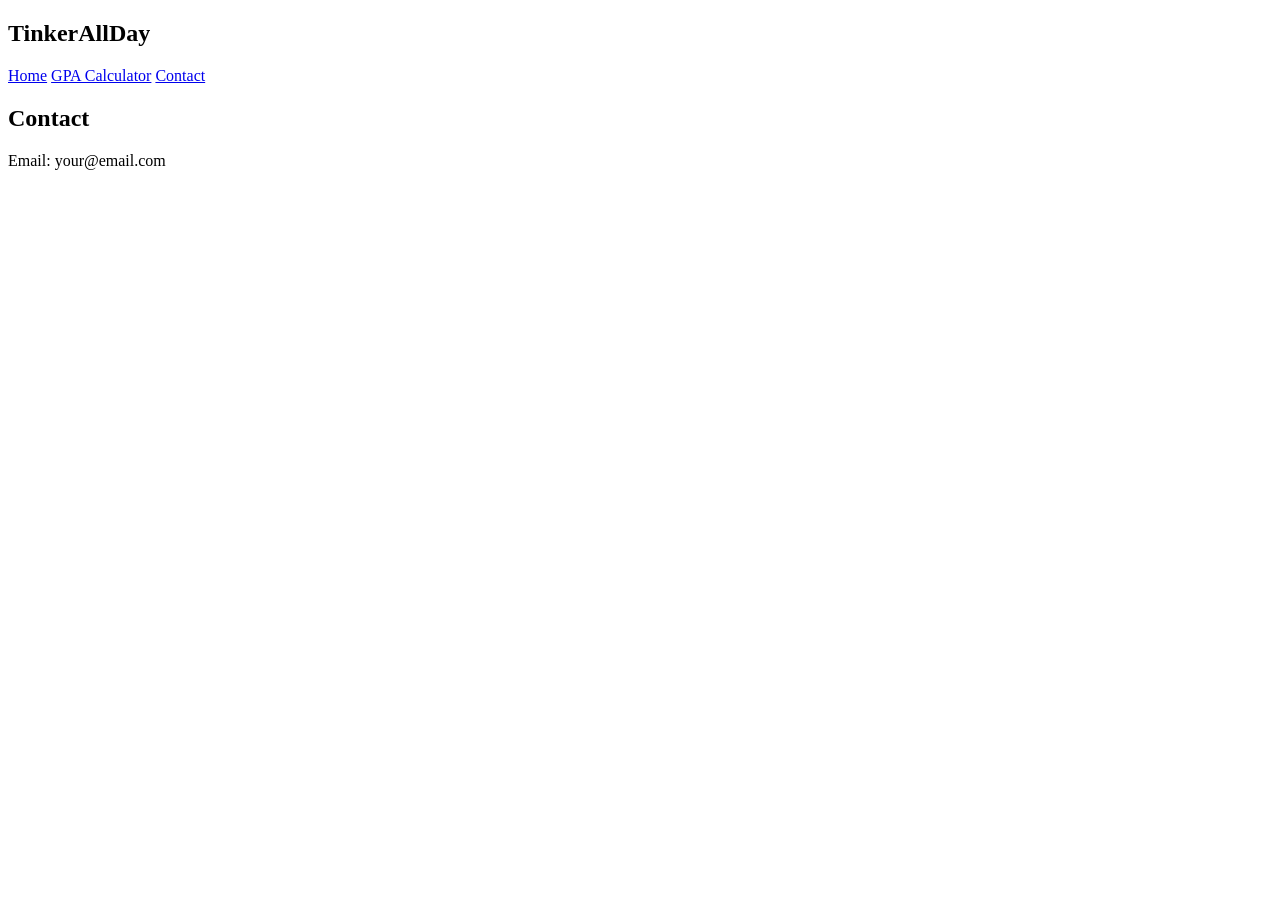
==== contact.html @ 83ad98f9 "Create contact.html" ====
<!DOCTYPE html>
<html>
<head>
  <title>Contact</title>
  <link rel="stylesheet" href="style.css">
</head>

<body>

<nav>
  <h1>TinkerAllDay</h1>
  <div>
    <a href="index.html">Home</a>
    <a href="gpa.html">GPA Calculator</a>
    <a href="contact.html">Contact</a>
  </div>
</nav>

<div class="container">
  <h2>Contact</h2>
  <p>Email: your@email.com</p>
</div>

</body>
</html>
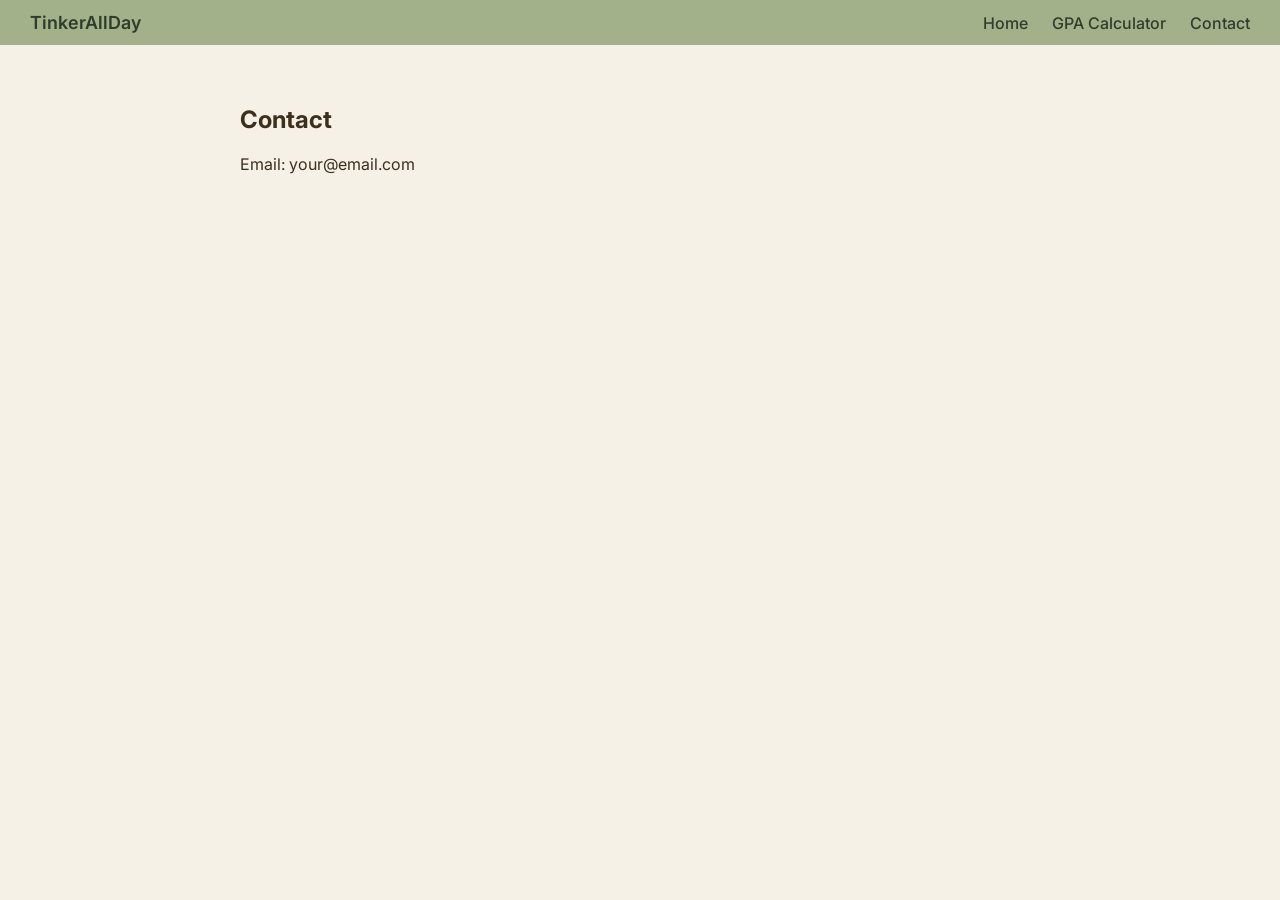
==== commit 401373ee: "Update contact.html" ====
--- a/contact.html
+++ b/contact.html
@@ -2,6 +2,7 @@
 <html>
 <head>
   <title>Contact</title>
+  <link href="https://fonts.googleapis.com/css2?family=Inter:wght@300;400;600&display=swap" rel="stylesheet">
   <link rel="stylesheet" href="style.css">
 </head>
 
--- a/style.css
+++ b/style.css
@@ -0,0 +1,53 @@
+body {
+  margin: 0;
+  font-family: 'Inter', sans-serif;
+  background-color: #f5f1e6;
+  color: #3e2f1c;
+}
+
+nav {
+  display: flex;
+  justify-content: space-between;
+  align-items: center;
+  padding: 12px 30px; /* smaller */
+  background-color: #a3b18a; /* sage green */
+  color: #2f3e2c;
+}
+
+nav h1 {
+  font-size: 18px;
+  font-weight: 600;
+  margin: 0;
+}
+
+nav a {
+  margin-left: 20px;
+  text-decoration: none;
+  color: #2f3e2c;
+  font-weight: 500;
+}
+
+nav a:hover {
+  opacity: 0.7;
+}
+
+.container {
+  padding: 40px;
+  max-width: 800px;
+  margin: auto;
+}
+
+button {
+  margin-top: 10px;
+  padding: 10px;
+  background-color: #6a994e; /* green */
+  border: none;
+  color: white;
+  cursor: pointer;
+}
+
+input {
+  display: block;
+  margin: 10px 0;
+  padding: 8px;
+}
